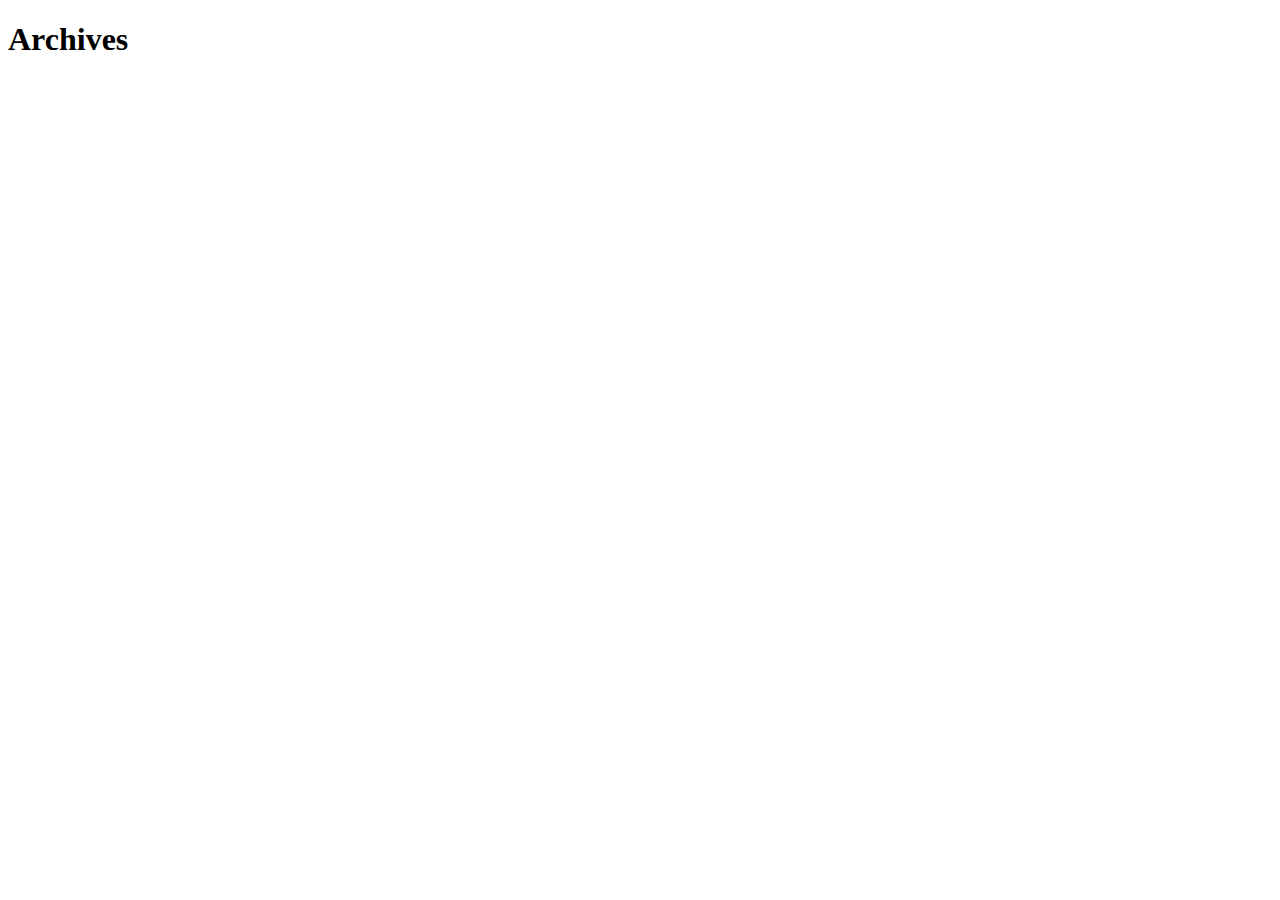
==== street-life/pages/archives.html @ 92ec452c "fin medium screen" ====
<!DOCTYPE html>
<html lang="fr">
<head>
    <meta charset="UTF-8">
    <meta http-equiv="X-UA-Compatible" content="IE=edge">
    <meta name="viewport" content="width=device-width, initial-scale=1.0">
    <title>Archives</title>
</head>
<body>
    <h1>Archives</h1>
</body>
</html>
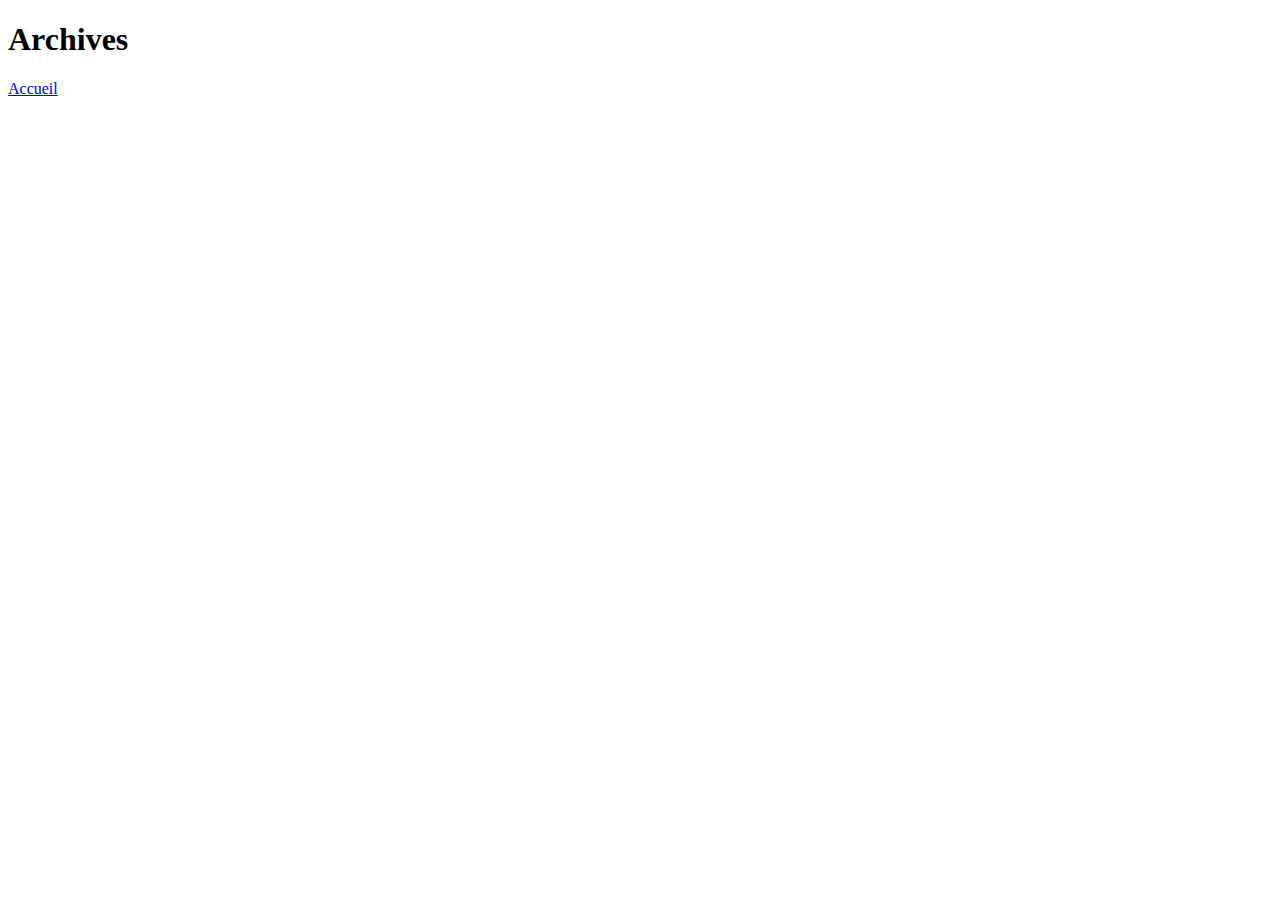
==== commit 89798ef5: "ajout de lien "accueil" pour les pages" ====
--- a/street-life/pages/archives.html
+++ b/street-life/pages/archives.html
@@ -8,5 +8,6 @@
 </head>
 <body>
     <h1>Archives</h1>
+    <a href="../index.html">Accueil</a>
 </body>
 </html>